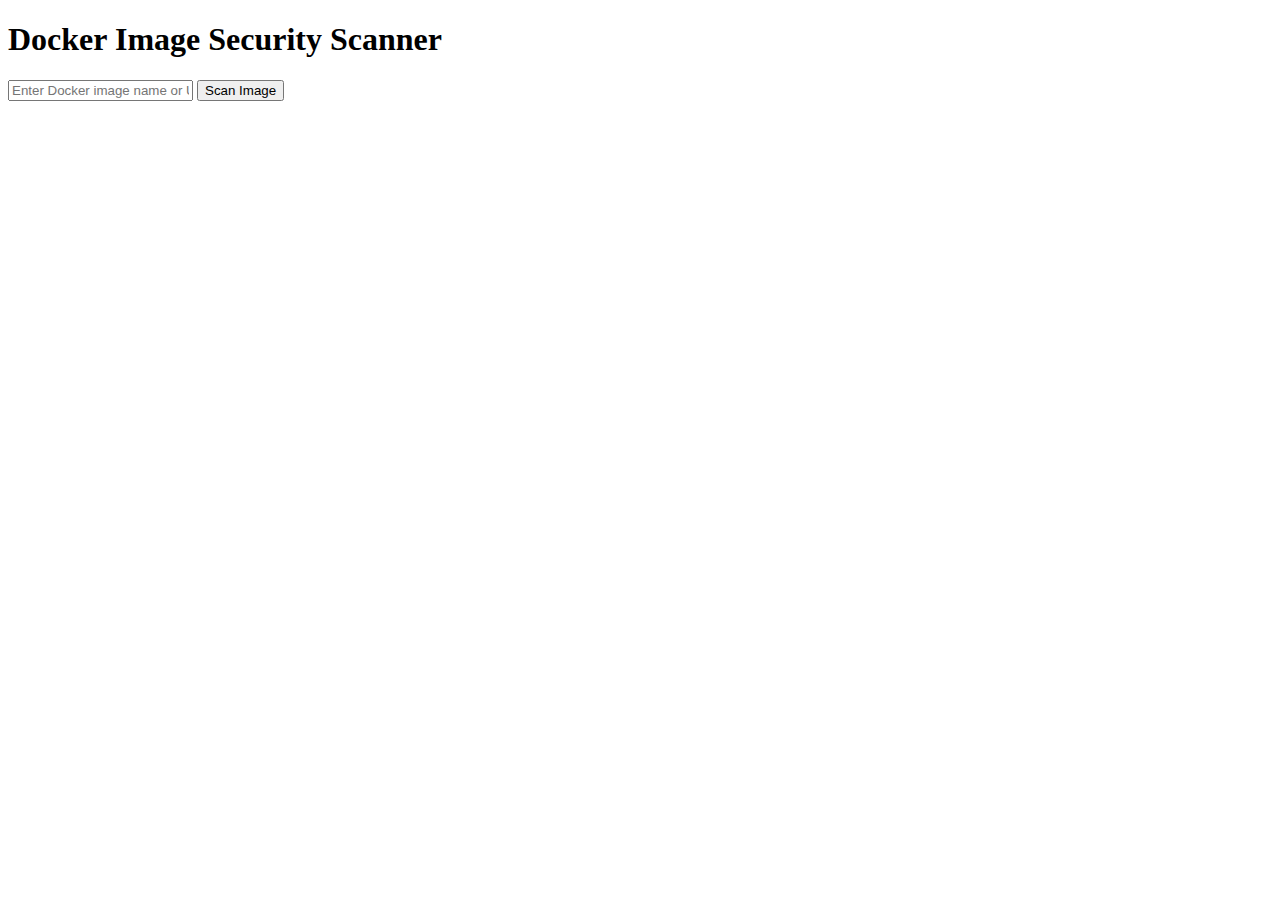
==== templates/index.html @ 14193436 "feat:Triby 웹" ====
<!DOCTYPE html>
<html>
<head>
    <title>Docker Image Scanner</title>
    <link rel="stylesheet" type="text/css" href="{{ url_for('static', filename='styles.css') }}">
</head>
<body>
    <h1>Docker Image Security Scanner</h1>
    <form action="/scan" method="POST">
        <input type="text" name="docker_image" placeholder="Enter Docker image name or URL" required>
        <button type="submit">Scan Image</button>
    </form>
</body>
</html>
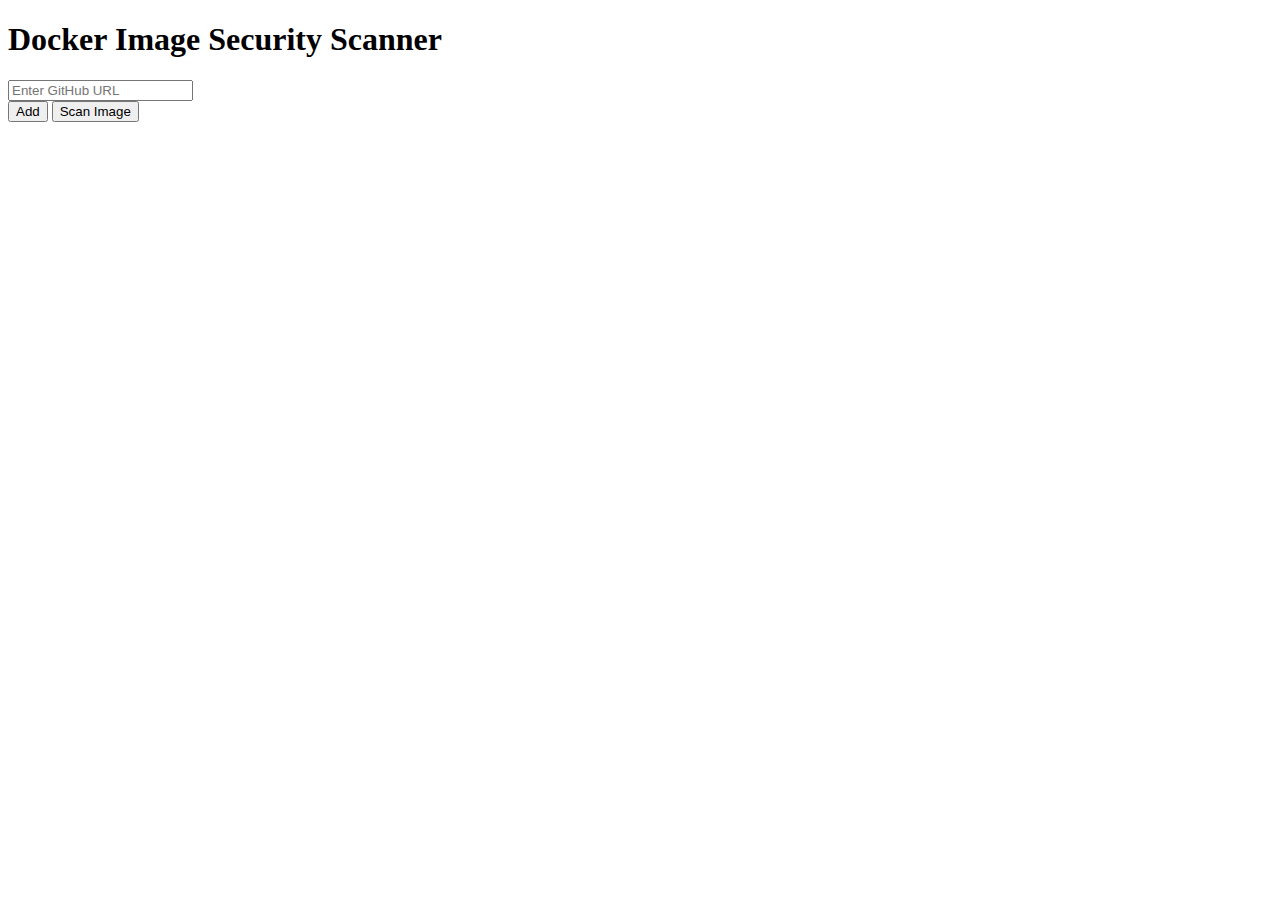
==== commit 45acb475: "feat: trivy 취약점 스캐닝 기능. 이메일 보내기 기능." ====
--- a/templates/index.html
+++ b/templates/index.html
@@ -3,12 +3,46 @@
 <head>
     <title>Docker Image Scanner</title>
     <link rel="stylesheet" type="text/css" href="{{ url_for('static', filename='styles.css') }}">
+    <script>
+        document.addEventListener("DOMContentLoaded", function() {
+            const addButton = document.getElementById("add-button");
+            const scanButton = document.getElementById("scan-button");
+            const inputContainer = document.getElementById("input-container");
+
+            // Add new input field for GitHub URL
+            addButton.addEventListener("click", function(e) {
+                e.preventDefault();
+                const newInput = document.createElement("input");
+                newInput.type = "text";
+                newInput.name = "docker_image";
+                newInput.placeholder = "Enter GitHub URL";
+                newInput.required = true;
+                inputContainer.appendChild(newInput);
+            });
+
+            // Submit form with all input values
+            scanButton.addEventListener("click", function(e) {
+                e.preventDefault();
+                const form = document.getElementById("docker-form");
+                form.submit();
+            });
+        });
+    </script>
 </head>
 <body>
     <h1>Docker Image Security Scanner</h1>
-    <form action="/scan" method="POST">
-        <input type="text" name="docker_image" placeholder="Enter Docker image name or URL" required>
-        <button type="submit">Scan Image</button>
+
+    <form id="docker-form" action="/scan" method="POST">
+        <!-- Input fields container (Vertical Layout) -->
+        <div id="input-container">
+            <input type="text" name="docker_image" placeholder="Enter GitHub URL" required>
+        </div>
+
+        <!-- Action Buttons -->
+        <div class="action-buttons">
+            <button id="add-button">Add</button>
+            <button id="scan-button" type="submit">Scan Image</button>
+        </div>
     </form>
 </body>
 </html>
